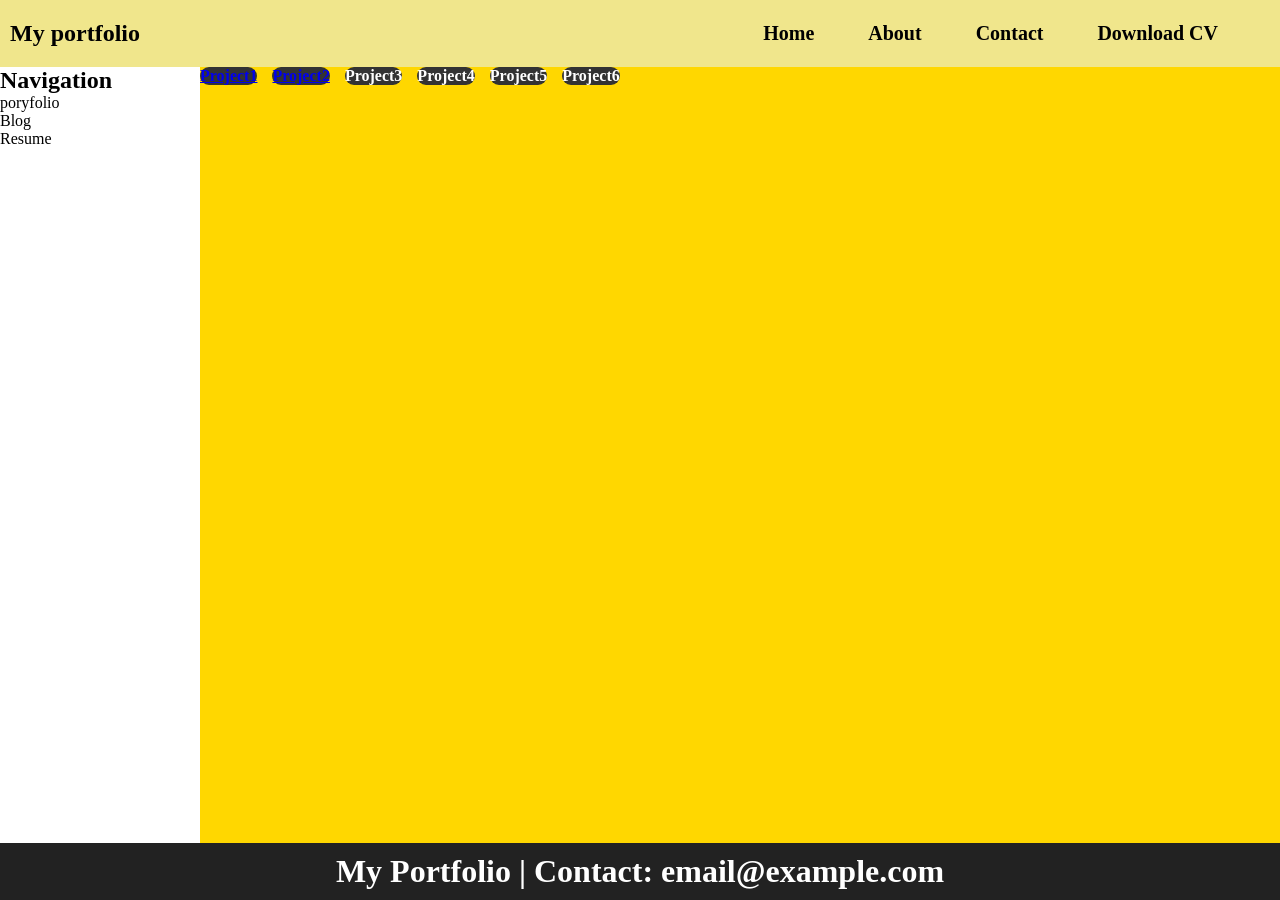
==== index.html @ a85adbaa "Update and rename portoflio.html to index.html" ====
<!DOCTYPE html>
<html lang="en">
<head>
    <meta charset="UTF-8">
    <meta name="viewport" content="width=device-width, initial-scale=1.0">
    <title>Document</title>
    <link rel="stylesheet" href="style.css">
</head>
<body>
    <div class="v">
        <header>
            <h2>My portfolio</h2>
            
            <ul>
                <li>Home</li>
                <li>About</li>
                <li>Contact</li>
                <li>Download CV</li> 
            </ul>
        </header>

        <aside>
            <h1>Navigation</h1>

            <div>poryfolio</div>
            <div>Blog</div>
            <div>Resume</div>
        </aside>
        <main>
            <div><a href="logindpage.html">Project1</a></div>
            <div><a href="ToDoList.html">Project2</a></div>
            <div>Project3</div>
            <div>Project4</div>
            <div>Project5</div>
            <div>Project6</div>
        </main>

        <footer>
            <h1> My Portfolio | Contact: email@example.com </h1>
        </footer>
    </div>
</body>
</html>
---- style.css ----
* {
    padding: 0;
    margin: 0;
}
body {
    margin: 0;
    padding: 0;
}
header {
    display: flex;
    justify-content: space-between;
    background-color: khaki;
    color: black;
    padding: 10px 50px 10px 10px;
    align-items: center;

    grid-area: h;
}
ul {
    display: flex;
    gap: 30px;
    list-style: none;
}
header ul li {
    font-size: 20px;
    font-weight: bold;
    transition: 0.3s;
    border-radius: 5px;
    cursor: pointer;
    padding: 12px;
}
header ul li:hover {
    background-color: lightseagreen;
    border-radius: 10px;
    color: white;
}
footer {
    background-color: #222;
    color: white;
    text-align: center;
    padding: 10px; 

    grid-area: f;
}

aside {
    grid-area: s;
}
aside ul{
    list-style: none;
}
main {
    grid-area: m;
    color: aliceblue;
    background-color: gold;
}
.v {
    display: grid;
    grid-template-areas:
    'h h'
    's m'
    'f f';
    height: 100vh;

    grid-template-columns: 200px 1fr;
    grid-template-rows: auto 1fr auto;
}
main div {
  background-color: #333;
  color: white;
  width: fit-content;
  border-radius: 15px;
  cursor: pointer;
  font-weight: bold;
  transition: 0.3s;
}
main div :hover{
  background-color: #555;  
}
main{
  display: flex;
  flex-wrap: wrap;
  align-content: start;
  gap: 15px;
}
.a {
    display: inline block;
    text-decoration: none;
    color: aliceblue;
    font-weight: bold;
    padding: 20px 40px;
}
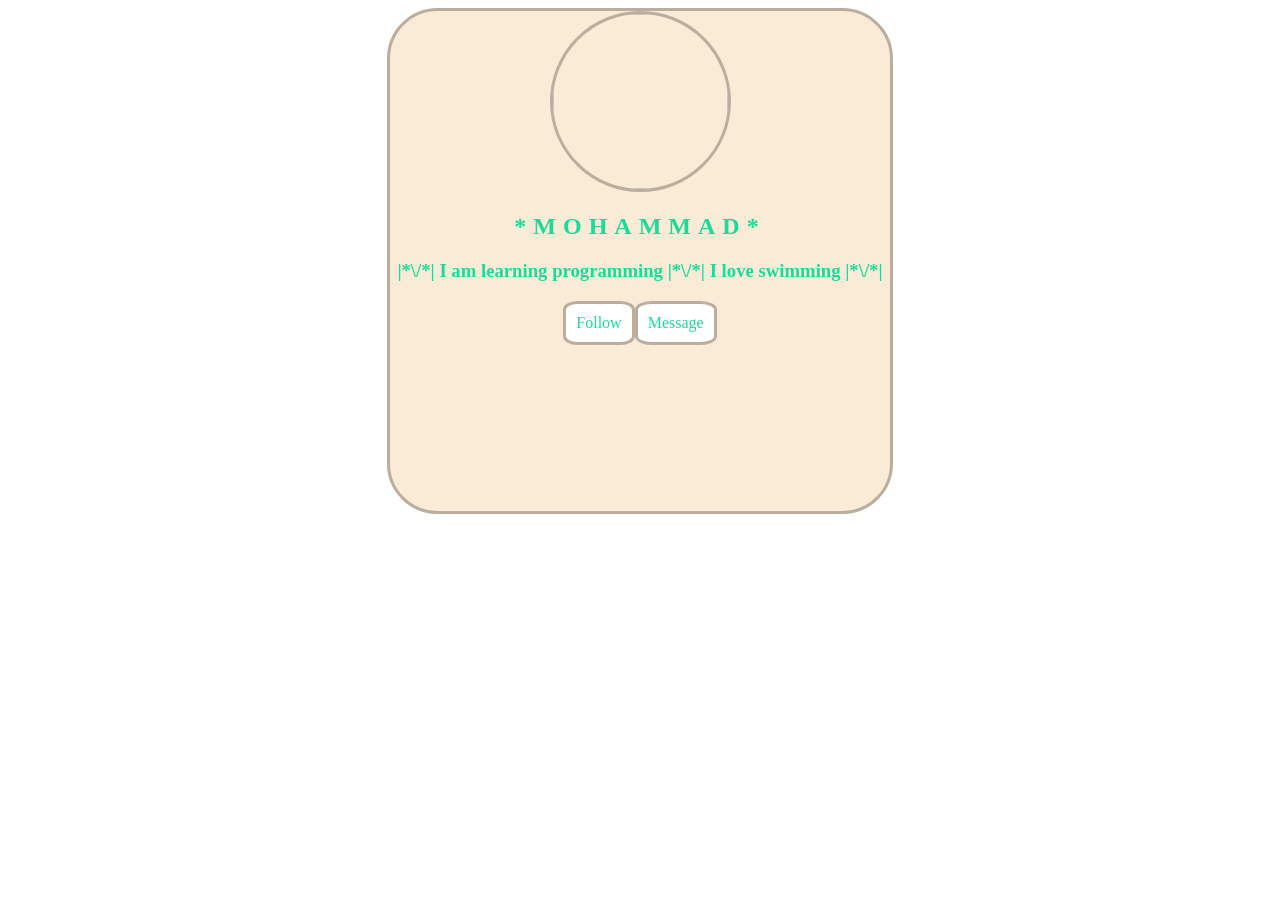
==== commit be4e6351: "Rename mohammad.html to index.html" ====
--- a/index.html
+++ b/index.html
@@ -3,41 +3,18 @@
 <head>
     <meta charset="UTF-8">
     <meta name="viewport" content="width=device-width, initial-scale=1.0">
-    <title>Document</title>
-    <link rel="stylesheet" href="style.css">
+    <title>M O H A M M A D</title>
+    <link rel="stylesheet" href="mohammad.css">
 </head>
 <body>
-    <div class="v">
-        <header>
-            <h2>My portfolio</h2>
-            
-            <ul>
-                <li>Home</li>
-                <li>About</li>
-                <li>Contact</li>
-                <li>Download CV</li> 
-            </ul>
-        </header>
-
-        <aside>
-            <h1>Navigation</h1>
-
-            <div>poryfolio</div>
-            <div>Blog</div>
-            <div>Resume</div>
-        </aside>
-        <main>
-            <div><a href="logindpage.html">Project1</a></div>
-            <div><a href="ToDoList.html">Project2</a></div>
-            <div>Project3</div>
-            <div>Project4</div>
-            <div>Project5</div>
-            <div>Project6</div>
-        </main>
-
-        <footer>
-            <h1> My Portfolio | Contact: email@example.com </h1>
-        </footer>
+    <div class="m">
+        <img src="h:\oppo f3\1000953285.jpg" alt="">
+        <h2>*MOHAMMAD*</h2>
+        <h3>|*\/*| I am learning programming |*\/*| I love swimming |*\/*|</h3>
+        <ul>
+            <li class="o">Follow</li>
+            <li class="h">Message</li>
+        </ul>
     </div>
 </body>
-</html>
+</html>     
--- a/mohammad.css
+++ b/mohammad.css
@@ -0,0 +1,57 @@
+body{
+    display: flex;
+    flex-direction: column;
+    align-items: center;
+}
+.m{
+    height: 500px;
+    width: 500px;
+    border: 3px solid  rgb(187, 174, 158);
+    text-align: center;
+    background: antiquewhite;
+    color: rgb(25, 219, 154);
+    border-radius: 10%;
+}
+h2{
+    justify-content: center;
+    letter-spacing: 7px;
+}
+h3{
+    justify-content: center;
+}
+img{
+    justify-content: center;
+    border: 3px solid ;
+    border-color: rgb(187, 174, 158);
+    border-radius: 50%;
+    height: 175px;
+    width: 175px;
+}
+.o{
+    border: 3px solid rgb(187, 174, 158);
+    background: white;
+    justify-content: center;
+    padding: 10px 10px 10px 10px;
+    border-radius: 20%;
+}
+.h{
+    border: 3px solid rgb(187, 174, 158);
+    background: white;
+    justify-content: center;
+    padding: 10px 10px 10px 10px;
+    border-radius: 20%;
+}
+ul li{
+   justify-content: center; 
+   list-style: none;
+}
+ul{
+    display: flex;
+    justify-content: center;
+    border-radius: 20px;
+    padding: 0;
+}
+ul li:active{
+    transition: 0.3s;
+    background: rgb(227, 227, 227);
+}
